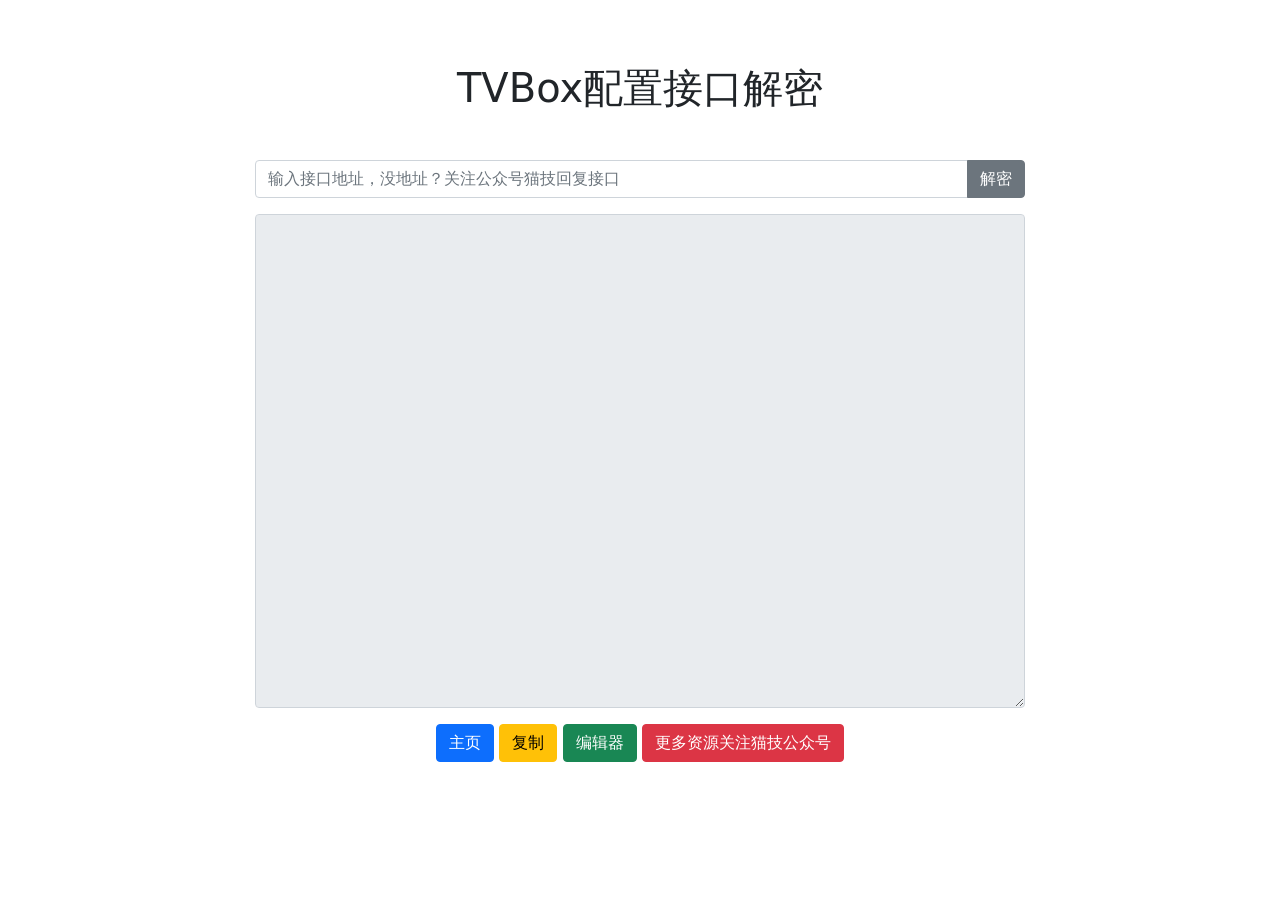
==== JsonDecode/index.html @ 003456bb "0" ====
﻿﻿<!DOCTYPE html>
<html>
<head>
    <meta charset="UTF-8">
    <meta name="viewport" content="width=device-width, initial-scale=1">
    <title>超级商店-TVBox配置接口解密</title>
     
     <meta http-equiv="Content-Type" content="text/html; charset=UTF-8">
     <meta name="viewport" content="width=device-width, initial-scale=1, maximum-scale=1">
     <meta name="keywords" content="超级商店-发布页,永久有效地址！" />
     <meta name="description" content="超级商店-发布页，关注，TVBox，配置，接口，动态，解密，必应，收藏，绿清，回家，不迷路！" />
     <link rel="shortcut icon" type="image/x-icon" href="/images/icon.ico">
    <!-- 引入Bootstrap样式库 -->
    <link rel="stylesheet" href="css/bootstrap.min.css">
    <style>
        body {
            margin-top: 40px;
        }
        .container {
            max-width: 800px;
            margin: 0 auto;
            padding: 0 15px;
        }
        .input-group {
            margin-bottom: 20px;
        }
        .loading {
            display: none;
            margin-top: 20px;
        }
        @media (max-width: 768px) {
            .container {
                max-width: 100%;
            }
        }
    </style>
</head>
<body>
    <div class="container">
        <h1 class="text-center mb-5">TVBox配置接口解密</h1>
        <div class="input-group mb-3">
            <input type="text" class="form-control" id="url" value="" placeholder="输入接口地址，没地址？关注公众号猫技回复接口">
            <button class="btn btn-secondary" type="button" onclick="crawl()">解密</button>
        </div>
       
        <div class="text-center loading" id="loading">
          <div class="spinner-border" role="status">
            野<span class="visually-hidden">Loading...</span>
          </div>
        </div>
       
        <textarea class="form-control" id="result" cols="80" rows="20" readonly></textarea>
        <div class="text-center mt-3">
             <a href="https://m.n13.club/"  target="_blank"class="btn btn-primary">主页</a>
             <button class="btn btn-warning" onclick="copyText()">复制</button>
             <button class="btn btn-success" onclick="window.location.href = 'https://bjq.n13.club/'">编辑器</button>
            <a href="https://mp.weixin.qq.com/s/63NhS-LbZn02Xj-hJFTdCg"  target="_blank"class="btn btn-danger">更多资源关注猫技公众号</a>
            
        </div>
    </div>
    <!-- 引入Bootstrap JS库 -->
    <script src="js/bootstrap.min.js"></script>
    <script src="js/bootstrap.mins.js"></script>


   
</body>
<!--雪花API-->
<script src='https://api.vvhan.com/api/snow'></script>
</html>
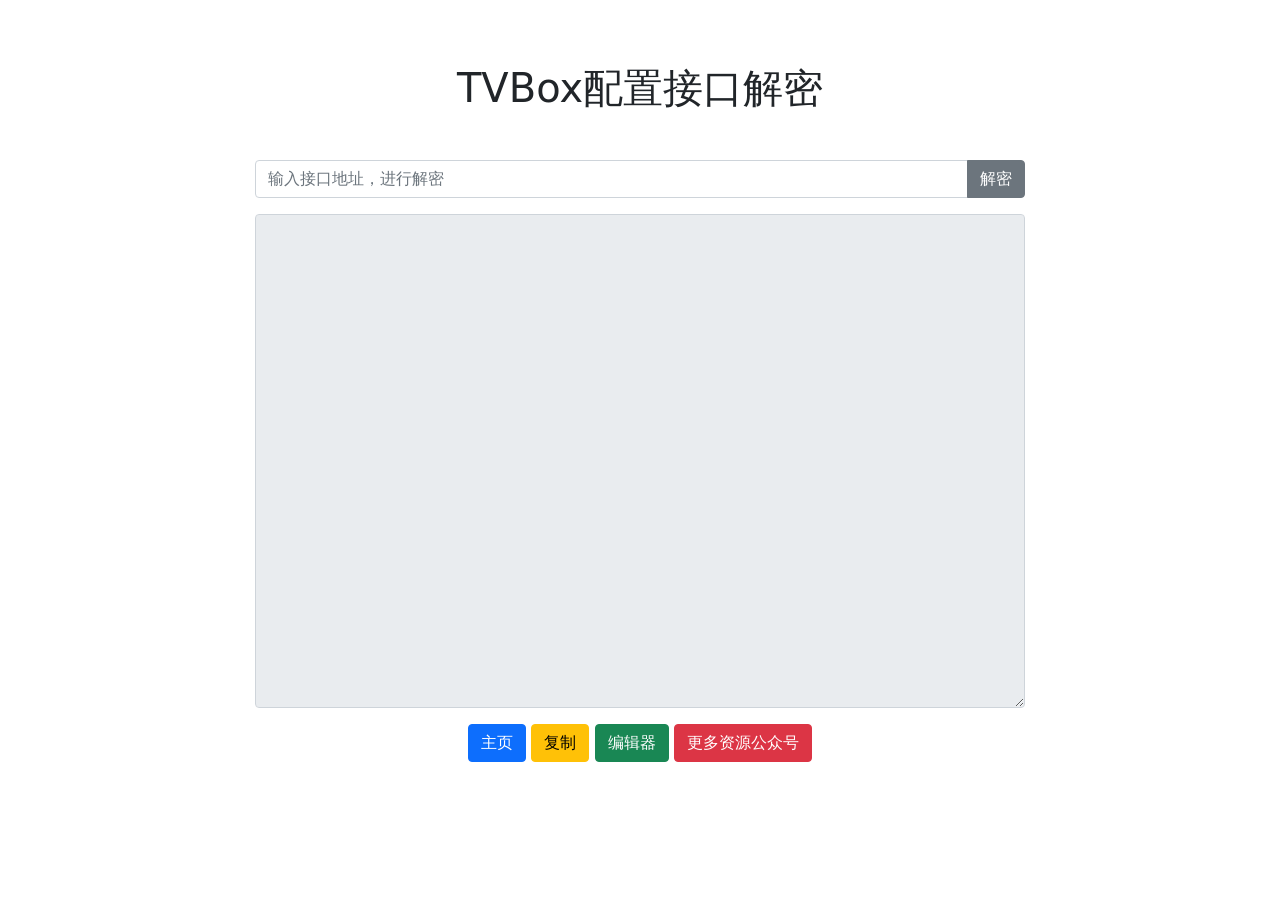
==== commit aa9726a9: "0" ====
--- a/JsonDecode/index.html
+++ b/JsonDecode/index.html
@@ -39,7 +39,7 @@
     <div class="container">
         <h1 class="text-center mb-5">TVBox配置接口解密</h1>
         <div class="input-group mb-3">
-            <input type="text" class="form-control" id="url" value="" placeholder="输入接口地址，没地址？关注公众号猫技回复接口">
+            <input type="text" class="form-control" id="url" value="" placeholder="输入接口地址，进行解密">
             <button class="btn btn-secondary" type="button" onclick="crawl()">解密</button>
         </div>
        
@@ -54,7 +54,7 @@
              <a href="https://m.n13.club/"  target="_blank"class="btn btn-primary">主页</a>
              <button class="btn btn-warning" onclick="copyText()">复制</button>
              <button class="btn btn-success" onclick="window.location.href = 'https://bjq.n13.club/'">编辑器</button>
-            <a href="https://mp.weixin.qq.com/s/63NhS-LbZn02Xj-hJFTdCg"  target="_blank"class="btn btn-danger">更多资源关注猫技公众号</a>
+            <a href="https://mp.weixin.qq.com/s/63NhS-LbZn02Xj-hJFTdCg"  target="_blank"class="btn btn-danger">更多资源公众号</a>
             
         </div>
     </div>
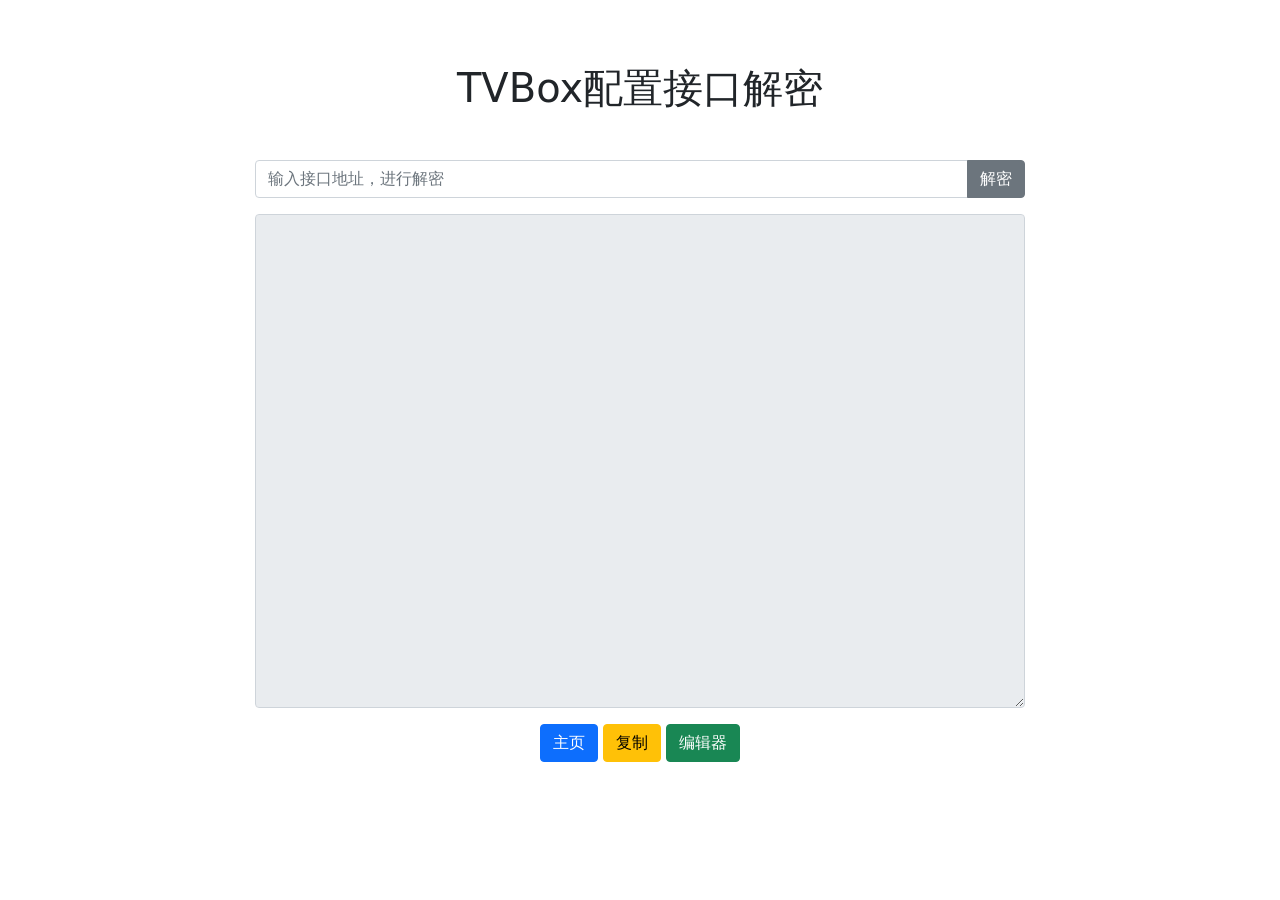
==== commit 1eee26a3: "0" ====
--- a/JsonDecode/index.html
+++ b/JsonDecode/index.html
@@ -54,7 +54,7 @@
              <a href="https://m.n13.club/"  target="_blank"class="btn btn-primary">主页</a>
              <button class="btn btn-warning" onclick="copyText()">复制</button>
              <button class="btn btn-success" onclick="window.location.href = 'https://bjq.n13.club/'">编辑器</button>
-            <a href="https://mp.weixin.qq.com/s/63NhS-LbZn02Xj-hJFTdCg"  target="_blank"class="btn btn-danger">更多资源公众号</a>
+            
             
         </div>
     </div>
